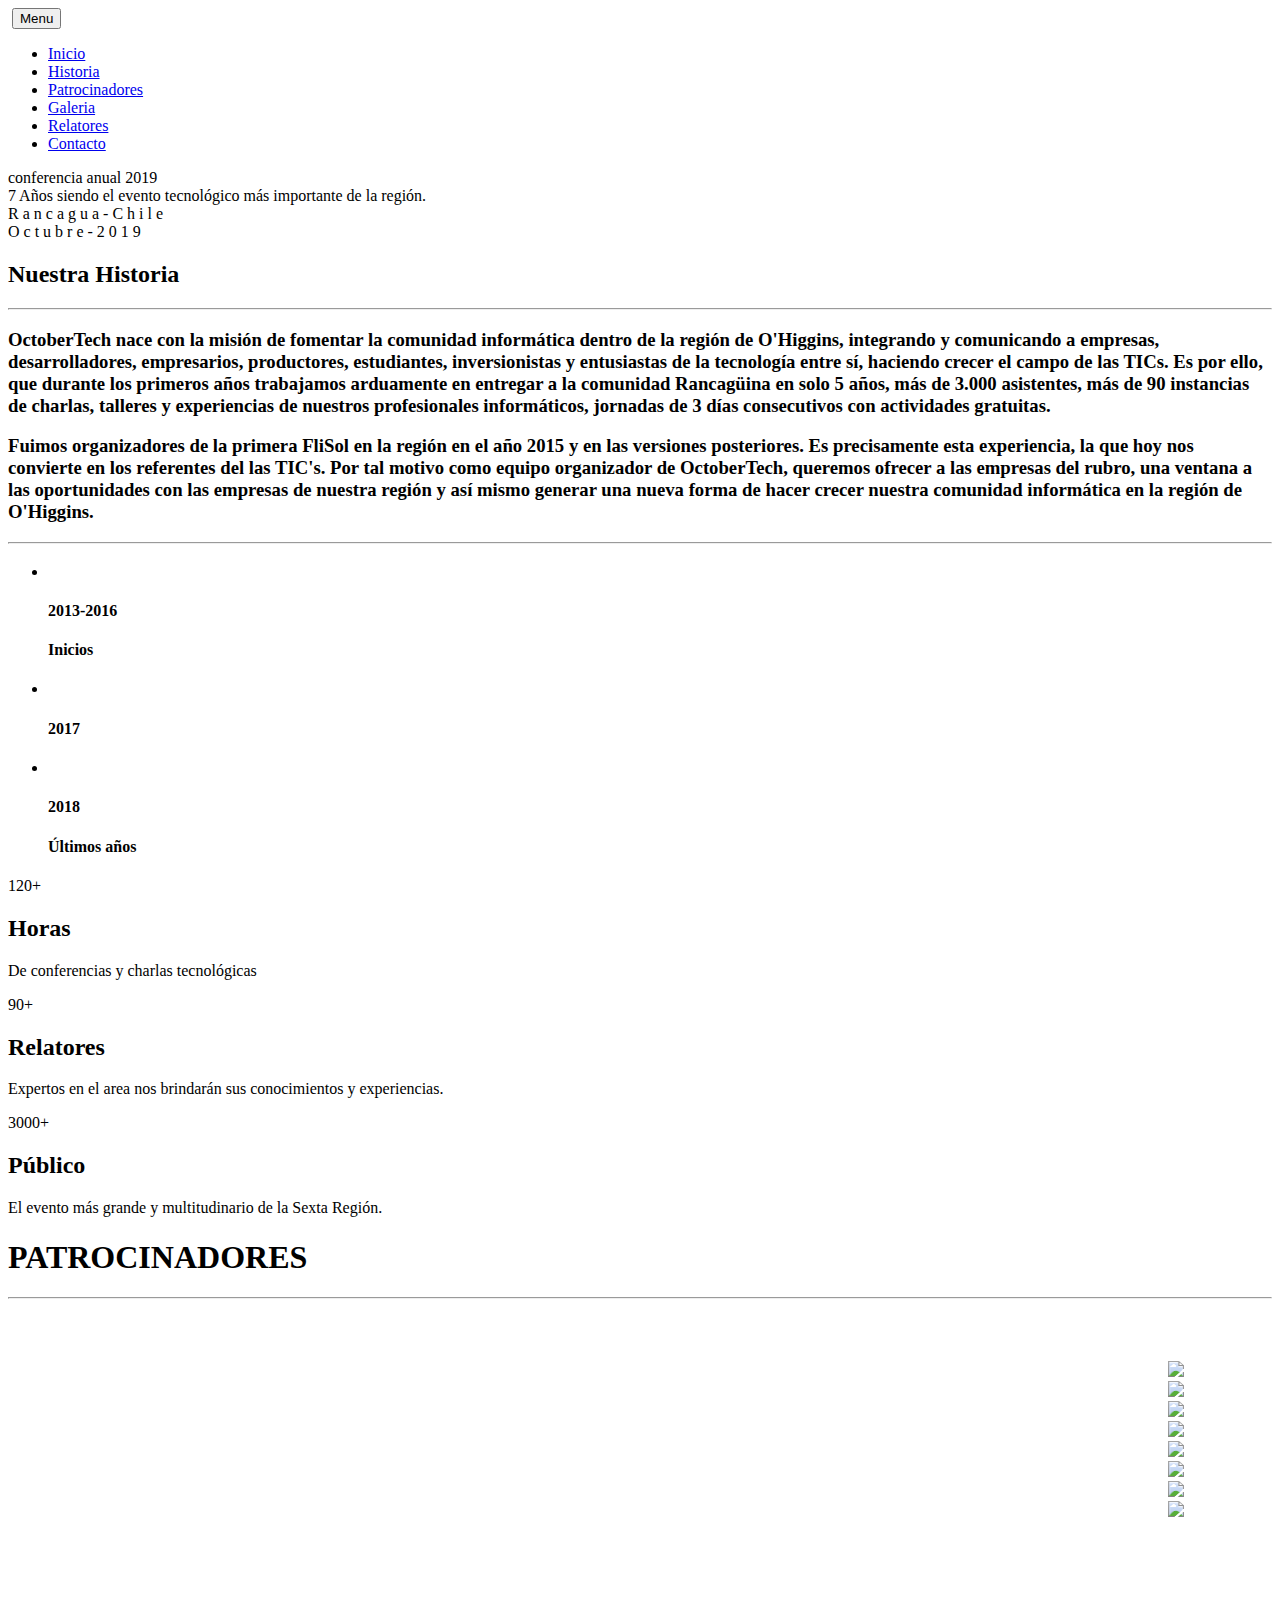
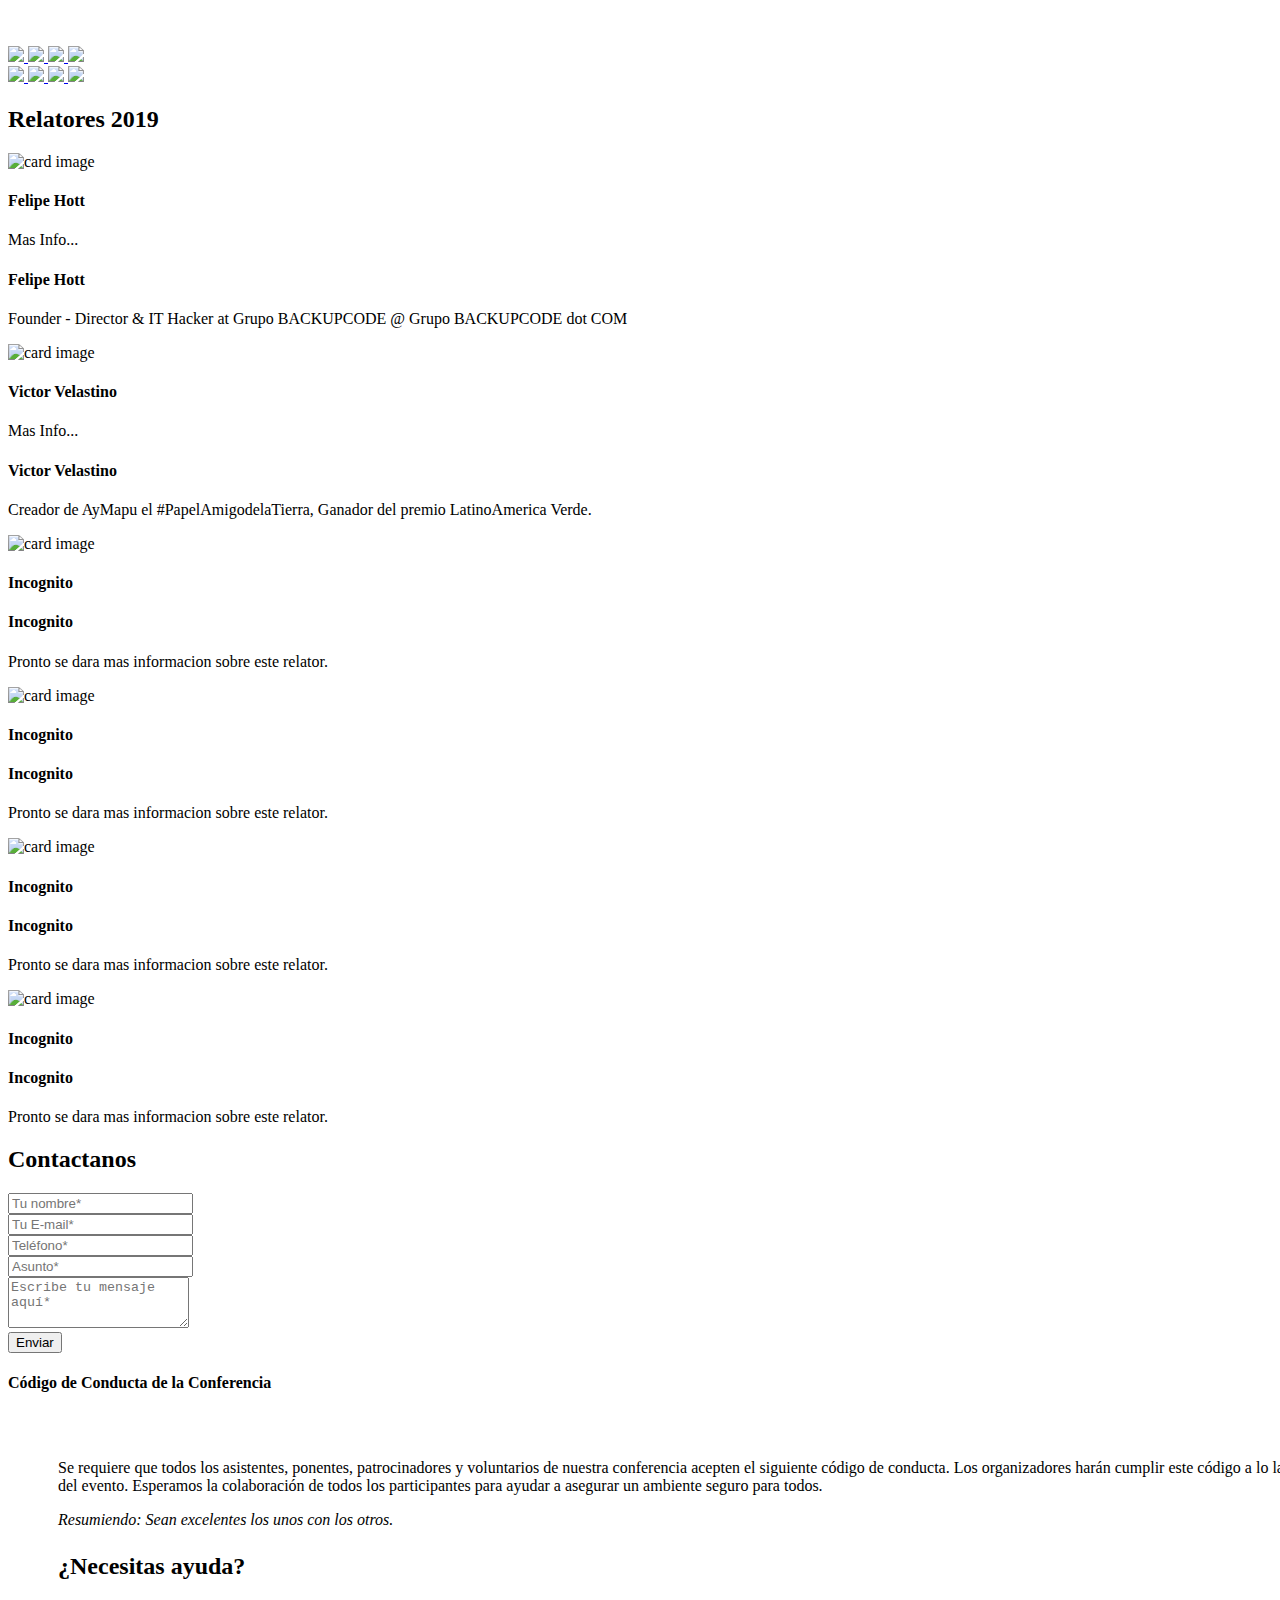
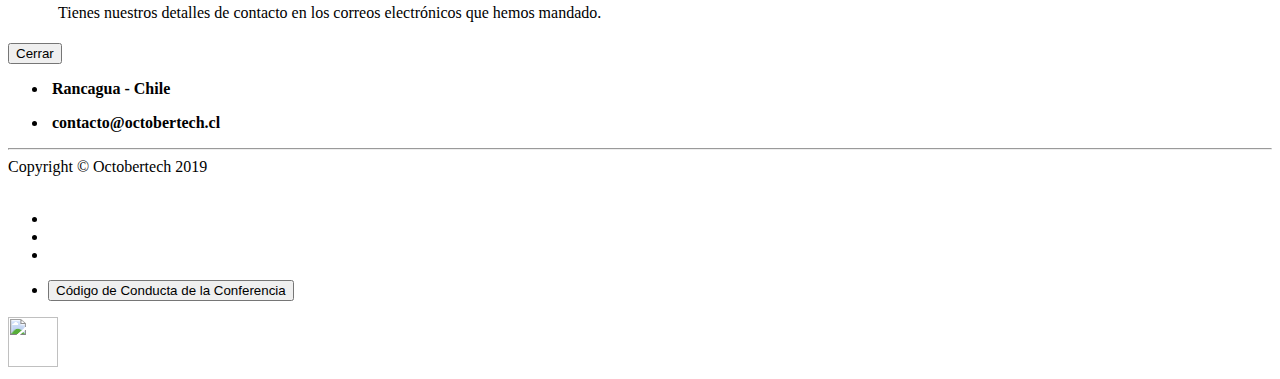
==== index.html @ c0138b8f "Agregado un div" ====
<!DOCTYPE html>
<html lang="en">

<head>

  <meta charset="utf-8">
  <meta name="viewport" content="width=device-width, initial-scale=1, shrink-to-fit=no">
  <meta name="description" content="">
  <meta name="author" content="">
  <meta http-equiv="X-UA-Compatible" content="IE=edge">
    <meta name="viewport" content="width=device-width, initial-scale=1">

  <title>Octobertech - 2019</title>

  <!-- Bootstrap core CSS -->
  <link href="vendor/bootstrap/css/bootstrap.min.css" rel="stylesheet">

  <link href="img/oct.jpg" rel="icon">

  <!-- Custom fonts for this template -->
  <link href="vendor/fontawesome-free/css/all.min.css" rel="stylesheet" type="text/css">
  <link href="https://fonts.googleapis.com/css?family=Montserrat:400,700" rel="stylesheet" type="text/css">
  <link href='https://fonts.googleapis.com/css?family=Kaushan+Script' rel='stylesheet' type='text/css'>
  <link href='https://fonts.googleapis.com/css?family=Droid+Serif:400,700,400italic,700italic' rel='stylesheet'
    type='text/css'>
  <link href='https://fonts.googleapis.com/css?family=Roboto+Slab:400,100,300,700' rel='stylesheet' type='text/css'>

  <!------------------------------------------------------------------------------------------------------------------------>
  <link rel="stylesheet" href="https://cdnjs.cloudflare.com/ajax/libs/ekko-lightbox/5.3.0/ekko-lightbox.css" />
  <link rel="stylesheet" href="https://cdnjs.cloudflare.com/ajax/libs/baguettebox.js/1.8.1/baguetteBox.min.css">
  <link href="https://fonts.googleapis.com/css?family=Droid+Sans:400,700" rel="stylesheet">
  <link rel="stylesheet" href="css/baguetteBox.min.css">
  <link rel="stylesheet" href="css/contact-form.css" type="text/css">
  
  <script src="js/baguetteBox.min.js" async></script>
  

  <script>
               
               baguetteBox.run('.gallery', {
    animation: 'fadeIn',
    noScrollbars: true
});

   </script>
      
  

  <!-- Custom styles for this template -->
  <link href="css/agency.min.css" rel="stylesheet">
  <link href='https://fonts.googleapis.com/css?family=Raleway:400,700,600,500,300,200,100,800,900' rel='stylesheet'
    type='text/css'>

  <!-- STYLESHEETS -->
  <link href="css/animate.css" rel="stylesheet">
  <link href="css/queries.css" rel="stylesheet">

</head>

<body id="page-top">

  <!-- Navigation -->
  <nav class="navbar navbar-expand-lg navbar-dark fixed-top col-sm-12" id="mainNav">
    <div class="container">
      <a class="navbar-brand js-scroll-trigger" href="#page-top"><img src="img/logo.png" alt=""></a>
      <button class="navbar-toggler navbar-toggler-right" type="button" data-toggle="collapse"
        data-target="#navbarResponsive" aria-controls="navbarResponsive" aria-expanded="false"
        aria-label="Toggle navigation">
        Menu
        <i class="fas fa-bars"></i>
      </button>
      <div class="collapse navbar-collapse" id="navbarResponsive">
        <ul class="navbar-nav text-uppercase ml-auto">
            <li class="nav-item">
                <a class="nav-link js-scroll-trigger" href="index.html">Inicio</a>
              </li>
          <li class="nav-item">
            <a class="nav-link js-scroll-trigger" href="#about">Historia</a>
          </li>
          <li class="nav-item">
            <a class="nav-link js-scroll-trigger" href="#patrocinadores">Patrocinadores</a>
          </li>
          <li class="nav-item">
            <a class="nav-link js-scroll-trigger" href="#galeria">Galeria</a>
          </li>
          <li class="nav-item">
            <a class="nav-link js-scroll-trigger" href="#team">Relatores</a>
          </li>
          <!--<li class="nav-item dropdown">
            <a class="nav-link dropdown-toggle" href="#" id="navbarDropdown" role="button" data-toggle="dropdown"
              aria-haspopup="true" aria-expanded="false">
              Ediciones
            </a>
            <div class="dropdown-menu" aria-labelledby="navbarDropdown">
              <a class="dropdown-item" href="#">Año 2018</a>
              <a class="dropdown-item" href="#">Año 2017</a>
              <a class="dropdown-item" href="#">Año 2016</a>
              <a class="dropdown-item" href="#">Año 2015</a>
              <a class="dropdown-item" href="#">Año 2014</a>
              <a class="dropdown-item" href="#">Año 2013</a>
              </div>
          </li>
          -->
          <li class="nav-item">
            <a class="nav-link js-scroll-trigger" href="#contact-form-section">Contacto</a>
          </li>
        </ul>
      </div>
    </div>
  </nav>

  <!-- Header -->
  <header class="masthead">
    <div class="container">
      <div class="intro-text">
        <div class=" col-sm-12 intro-heading text-uppercase">conferencia anual 2019</div>
           <div class="lead titulo">7 Años siendo el evento tecnológico más importante de la región.
           </div>
        </div>
        <div class="lead titulo2">R a n c a g u a - C h i l e <br>O c t u b r e - 2 0 1 9 </div>
      </div>
    </div>
  </header>

  <!-- Historia -->
  <div></div>
  <section id="about">
    <div class="container">
      <div class="row">
        <div class="col-lg-12 text-center">
          <h2 class="section-heading text-uppercase">Nuestra Historia</h2>
          <hr>
          <h3 class="section-subheading text-muted">
            <p>OctoberTech nace con la misión de fomentar la comunidad informática dentro de la región de O'Higgins,
              integrando y comunicando a empresas, desarrolladores, empresarios, productores, estudiantes,
              inversionistas y entusiastas de la tecnología
              entre sí, haciendo crecer el campo de las TICs. Es por ello, que durante los primeros años trabajamos
              arduamente en entregar a la comunidad Rancagüina en solo 5 años, más de 3.000 asistentes, más de 90
              instancias de charlas, talleres
              y experiencias de nuestros profesionales informáticos, jornadas de 3 días consecutivos con actividades
              gratuitas.</p>
            <p> Fuimos organizadores de la primera FliSol en la región en el año 2015 y en las versiones posteriores. Es
              precisamente esta experiencia, la que hoy nos convierte en los referentes del las TIC's. Por tal motivo
              como equipo organizador
              de OctoberTech, queremos ofrecer a las empresas del rubro, una ventana a las oportunidades con las
              empresas de nuestra región y así mismo generar una nueva forma de hacer crecer nuestra comunidad
              informática en la región de O'Higgins.</p>
              <hr>
          </h3>
          
        </div>
        
      </div>
      <div class="row">
        <div class="col-lg-12">
          <ul class="timeline">
            <li>
              <div class="timeline-image">
                <a href="2016.html"><img class="rounded-circle img-fluid" src="img/oct.jpg" alt=""></a>
              </div>
              <div class="timeline-panel">
                <div class="timeline-heading">
                  <h4>2013-2016</h4>
                  <h4 class="subheading">Inicios</h4>
                </div>
                <div class="timeline-body">
                  <p class="text-muted"></p>
                </div>
              </div>
            </li>
            <li class="timeline-inverted">
              <div class="timeline-image">
                <a href="2017.html"><img class="rounded-circle img-fluid" src="img/oct.jpg" alt=""></a>
              </div>
              <div class="timeline-panel">
                <div class="timeline-heading">
                  <h4>2017</h4>
                  <h4 class="subheading"></h4>
                </div>
                <div class="timeline-body">
                  <p class="text-muted"></p>
                </div>
              </div>
            </li>
            <li>
              <div class="timeline-image">
                <a href="2018.html"><img class="rounded-circle img-fluid" src="img/oct.jpg" alt=""></a>
              </div>
              <div class="timeline-panel">
                <div class="timeline-heading">
                  <h4>2018</h4>
                  <h4 class="subheading">Últimos años</h4>
                </div>
                <div class="timeline-body">
                  <p class="text-muted"></p>
                </div>
              </div>
            </li>
          </ul>
        </div>
      </div>
    </div>
  </section>


  <section class="features text-center" id="galería2018">
    <div class="container col-lg-9 col-md-12 features-md">
      
        <div class="col-12">
          <div class="features-wrapper">
            <div class="row">
              <div class="col-lg-4 wow animated fadeInUp" data-wow-duration="1s" data-wow-delay="0.5s">
                <div class="icon">
                  120+
                </div>
                <h2>Horas</h2>
                <p>De conferencias y charlas tecnológicas</p>
              </div>

              <div class="col-lg-4 wow animated fadeInUp" data-wow-duration="1s" data-wow-delay="0.7s">
                <div class="icon">
                  90+
                </div>
                <h2>Relatores</h2>
                <p>Expertos en el area nos brindarán sus conocimientos y experiencias.</p>
              </div>

              <div class="col-lg-4 wow animated fadeInUp" data-wow-duration="1s" data-wow-delay="0.9s">
                <div class="icon">
                  3000+
                </div>
                <h2>Público</h2>
                <p>El evento más grande y multitudinario de la Sexta Región.</p>
              </div>
              <div class="clearfix"></div>
            </div>
          </div>
        </div>
      
    </div>
  </section>


  <section class="bg-white text-center col-sm-12" id="patrocinadores">
    <div class="container">
      <div class="row">
        <div class="col-sm-12 align-center wow animated fadeInLeft" data-wow-duration="1s" data-wow-delay="0.5s">
          <h1 class="arrow">PATROCINADORES</h1>
          <hr>
          <br>
          <br>
          <br>
        </div>
      </div>
      <div class="row">

        <div class="marquee col-sm-12">
          <marquee behavior="alternate" direction="left">
            
            <div class="cont"><img src="img/sponsor_2018/p_6.png" style="margin-right:50px" /></a></div>
            <div class="cont"><img src="img/sponsor_2018/p_3.png" style="margin-right:50px" /></a></div>
            <div class="cont"><img src="img/sponsor_2018/p_12.png" style="margin-right:50px" /></a></div>
            <div class="cont"><img src="img/sponsor_2018/p_2.png" style="margin-right:50px" /></a></div>
            <div class="cont"><img src="img/sponsor_2018/p_4.png" style="margin-right:50px" /></a></div>
            
            <div class="cont"><img src="img/sponsor_2018/p_1.png" style="margin-right:50px" /></a></div>
            
            
            <div class="cont"><img src="img/sponsor_2018/p_10.png" style="margin-right:50px" /></a></div>
            <div class="cont"><img src="img/sponsor_2018/p_11.png" style="margin-right:50px" /></a></div>
            
            
            


          </marquee>
        </div>
      </div>
      <br>
      <br>
      <br>
    </div>
    </div>
  </section>


  <!-- Galeria -->
  <section class="bg-dark" style="color: white;" id="galeria">
      <div class="container">
          <div class="col-12 text-center">
              <h2 class="section-heading text-uppercase">Y esto es Octobertech</h2>
              <h3 class="section-subheading text-muted"></h3>
              
            </div>

        
          <!-- Button to Open the Modal -->

          
          <div class="container col-12 col-sm-12 text-center">
            <div class="row">
              <a href="img/gallery/1.jpg" data-toggle="lightbox" data-gallery="example-gallery" class="col-sm-3">
                <img src="img/gallery/1.jpg" class="img-fluid mb-2 marco3">
            </a>
            <a href="img/gallery/2018/17.JPG" data-toggle="lightbox" data-gallery="example-gallery" class="col-sm-3">
                <img src="img/gallery/2018/17.JPG" class="img-fluid mb-2 marco3">
            </a>
            <a href="img/gallery/2018/4.JPG" data-toggle="lightbox" data-gallery="example-gallery" class="col-sm-3">
                <img src="img/gallery/2018/4.JPG" class="img-fluid mb-2 marco3"> 
            </a>
            <a href="img/gallery/11.jpg" data-toggle="lightbox" data-gallery="example-gallery" class="col-sm-3">
              <img src="img/gallery/11.jpg" class="img-fluid mb-2 marco3"> 
          </a>
        </div>
        <div class="row">
            <a href="img/gallery/8.jpg" data-toggle="lightbox" data-gallery="example-gallery" class="col-sm-3">
              <img src="img/gallery/8.jpg" class="img-fluid mb-2 marco3">
          </a>
          <a href="img/gallery/2018/15.JPG" data-toggle="lightbox" data-gallery="example-gallery" class="col-sm-3">
              <img src="img/gallery/2018/15.JPG" class="img-fluid mb-2 marco3">
          </a>
          <a href="img/gallery/2.jpg" data-toggle="lightbox" data-gallery="example-gallery" class="col-sm-3">
              <img src="img/gallery/2.jpg" class="img-fluid mb-2 marco3"> 
          </a>
          <a href="img/gallery/2018/16.JPG" data-toggle="lightbox" data-gallery="example-gallery" class="col-sm-3">
            <img src="img/gallery/2018/16.JPG" class="img-fluid mb-2 marco3"> 
        </a>
      </div>

            <!--
          <img src="img/gallery/2018/17.JPG" data-toggle="modal" data-target="#myModal3" style="max-width:600px; margin-bottom:30px " class="col-lg-6 img-thumbnail"></img>
                -->
        </div>
          
          
            
          </div>
        
          <!-- The Modal
           -->
          
  </section>



  <section id="team" class="pb-5">
    
    <div class="container">
        <div class="col-lg-12 col-sm-12 text-center">
            <h2 class="section-heading text-uppercase">Relatores 2019</h2>
            <h3 class="section-subheading text-muted"></h3>
          </div>
        <div class="row">
            <!-- Team member -->
            <div class="col-xs-12 col-sm-6 col-md-4">
                <div class="image-flip" ontouchstart="this.classList.toggle('hover');">
                    <div class="mainflip">
                        <div class="frontside">
                            <div class="card">
                                <div class="card-body text-center">
                                    <p><img class=" img-fluid" src="./img/fh.png" alt="card image"></p>
                                    <h4 class="card-title">Felipe Hott</h4>
                                    <p class="card-text"> Mas Info...</p>
                                    <a href="#" class="btn btn-primary btn-sm"><i class="fa fa-plus"></i></a>
                                </div>
                            </div>
                        </div>
                        <div class="backside">
                            <div class="card">
                                <div class="card-body text-center mt-4">
                                    <h4 class="card-title">Felipe Hott</h4>
                                    <p class="card-text">Founder - Director & IT Hacker at Grupo BACKUPCODE @ Grupo BACKUPCODE dot COM</p>
                                    
                                </div>
                            </div>
                        </div>
                    </div>
                </div>
            </div>
            <!-- ./Team member -->
            <!-- Team member -->
            <div class="col-xs-12 col-sm-6 col-md-4">
                <div class="image-flip" ontouchstart="this.classList.toggle('hover');">
                    <div class="mainflip">
                        <div class="frontside">
                            <div class="card">
                                <div class="card-body text-center">
                                    <p><img class=" img-fluid" src="./img/vb.png" alt="card image"></p>
                                    <h4 class="card-title">Victor Velastino</h4>
                                    <p class="card-text"> Mas Info...</p>
                                    <a href="#" class="btn btn-primary btn-sm"><i class="fa fa-plus"></i></a>
                                </div>
                            </div>
                        </div>
                        <div class="backside">
                            <div class="card">
                                <div class="card-body text-center mt-4">
                                    <h4 class="card-title">Victor Velastino</h4>
                                    <p class="card-text">Creador de AyMapu el #PapelAmigodelaTierra, Ganador del premio LatinoAmerica Verde.</p>
                                    
                                </div>
                            </div>
                        </div>
                    </div>
                </div>
            </div>
            <!-- ./Team member -->
            <!-- Team member -->
            <div class="col-xs-12 col-sm-6 col-md-4">
                <div class="image-flip" ontouchstart="this.classList.toggle('hover');">
                    <div class="mainflip">
                        <div class="frontside">
                            <div class="card">
                                <div class="card-body text-center">
                                    <p><img class=" img-fluid" src="./img/incognito.jpeg" alt="card image"></p>
                                    <h4 class="card-title">Incognito</h4>
                                    <p class="card-text"></p>
                                    <a href="#" class="btn btn-primary btn-sm"><i class="fa fa-plus"></i></a>
                                </div>
                            </div>
                        </div>
                        <div class="backside">
                            <div class="card">
                                <div class="card-body text-center mt-4">
                                    <h4 class="card-title">Incognito</h4>
                                    <p class="card-text">Pronto se dara mas informacion sobre este relator.</p>
                                </div>
                            </div>
                        </div>
                    </div>
                </div>
            </div>
            <!-- ./Team member -->
            <!-- Team member -->
            <div class="col-xs-12 col-sm-6 col-md-4">
                <div class="image-flip" ontouchstart="this.classList.toggle('hover');">
                    <div class="mainflip">
                        <div class="frontside">
                            <div class="card">
                                <div class="card-body text-center">
                                    <p><img class=" img-fluid" src="./img/incognito.jpeg" alt="card image"></p>
                                    <h4 class="card-title">Incognito</h4>
                                    <p class="card-text"></p>
                                    <a href="#" class="btn btn-primary btn-sm"><i class="fa fa-plus"></i></a>
                                </div>
                            </div>
                        </div>
                        <div class="backside">
                            <div class="card">
                                <div class="card-body text-center mt-4">
                                    <h4 class="card-title">Incognito</h4>
                                    <p class="card-text">Pronto se dara mas informacion sobre este relator.</p>
                                </div>
                            </div>
                        </div>
                    </div>
                </div>
            </div>
            <!-- ./Team member -->
            <!-- Team member -->
            <div class="col-xs-12 col-sm-6 col-md-4">
                <div class="image-flip" ontouchstart="this.classList.toggle('hover');">
                    <div class="mainflip">
                        <div class="frontside">
                            <div class="card">
                                <div class="card-body text-center">
                                    <p><img class=" img-fluid" src="./img/incognito.jpeg" alt="card image"></p>
                                    <h4 class="card-title">Incognito</h4>
                                    
                                    <a href="#" class="btn btn-primary btn-sm"><i class="fa fa-plus"></i></a>
                                </div>
                            </div>
                        </div>
                        <div class="backside">
                            <div class="card">
                                <div class="card-body text-center mt-4">
                                    <h4 class="card-title">Incognito</h4>
                                    <p class="card-text">Pronto se dara mas informacion sobre este relator.</p>
                                </div>
                            </div>
                        </div>
                    </div>
                </div>
            </div>
            <!-- ./Team member -->
            <!-- Team member -->
            <div class="col-xs-12 col-sm-6 col-md-4">
                <div class="image-flip" ontouchstart="this.classList.toggle('hover');">
                    <div class="mainflip">
                        <div class="frontside">
                            <div class="card">
                                <div class="card-body text-center">
                                    <p><img class=" img-fluid" src="./img/incognito.jpeg" alt="card image"></p>
                                    <h4 class="card-title">Incognito</h4>
                                    
                                    <a href="#" class="btn btn-primary btn-sm"><i class="fa fa-plus"></i></a>
                                </div>
                            </div>
                        </div>
                        <div class="backside">
                            <div class="card">
                                <div class="card-body text-center mt-4">
                                    <h4 class="card-title">Incognito</h4>
                                    <p class="card-text">Pronto se dara mas informacion sobre este relator.</p>
                                </div>
                            </div>
                        </div>
                    </div>
                </div>
            </div>
            <!-- ./Team member -->

        </div>
    </div>
</section>
<!--

  <div class="gallery">

      <div class="row">
          <div class="col-sm-6 col-md-4">
              <a class="lightbox" href="img/gallery/2018/DSC_0005.JPG" >
                <img src="img/gallery/2018/DSC_0005.JPG" style="width: 300px;" alt="Park">
            </a>
          </div>
          <div class="col-sm-6 col-md-4">
              <a class="lightbox" href="img/gallery/2018/DSC_0005.JPG" >
                <img src="img/gallery/2018/DSC_0005.JPG" style="width: 300px;" alt="Park">
            </a>
          </div>
          <div class="col-sm-6 col-md-4">
              <a class="lightbox" href="img/gallery/2018/DSC_0005.JPG" >
                <img src="img/gallery/2018/DSC_0005.JPG" style="width: 300px;" alt="Park">
            </a>
          </div>
          <div class="col-sm-6 col-md-4">
              <a class="lightbox" href="img/gallery/2018/DSC_0005.JPG" >
                <img src="img/gallery/2018/DSC_0005.JPG" style="width: 300px;" alt="Park">
            </a>
          </div>
          <div class="col-sm-6 col-md-4">
              <a class="lightbox" href="img/gallery/2018/DSC_0005.JPG" >
                <img src="img/gallery/2018/DSC_0005.JPG" style="width: 300px;" alt="Park">
            </a>
          </div>
          <div class="col-sm-6 col-md-4">
              <a class="lightbox" href="img/gallery/2018/DSC_0005.JPG" >
                <img src="img/gallery/2018/DSC_0005.JPG" style="width: 300px;" alt="Park">
            </a>
          </div>
          <div class="col-sm-6 col-md-4">
              <a class="lightbox" href="img/gallery/2018/DSC_0005.JPG" >
                <img src="img/gallery/2018/DSC_0005.JPG" style="width: 300px;" alt="Park">
            </a>
          </div>
          <div class="col-sm-6 col-md-4">
              <a class="lightbox" href="img/gallery/2018/DSC_0005.JPG" >
                <img src="img/gallery/2018/DSC_0005.JPG" style="width: 300px;" alt="Park">
            </a>
          </div>
          <div class="col-sm-6 col-md-4">
              <a class="lightbox" href="img/gallery/2018/DSC_0005.JPG" >
                <img src="img/gallery/2018/DSC_0005.JPG" style="width: 300px;" alt="Park">
            </a>
          </div>
          <div class="col-sm-6 col-md-4">
              <a class="lightbox" href="img/gallery/2018/DSC_0005.JPG" >
                <img src="img/gallery/2018/DSC_0005.JPG" style="width: 300px;" alt="Park">
            </a>
          </div>
      </div>

  </div>

-->


  


  <!-- Clients 
  <section class="py-5">
    <div class="container">
      <div class="row">
        <div class="col-md-3 col-sm-6">
          <a href="#">
            <img class="img-fluid d-block mx-auto" src="img/logos/envato.jpg" alt="">
          </a>
        </div>
        <div class="col-md-3 col-sm-6">
          <a href="#">
            <img class="img-fluid d-block mx-auto" src="img/logos/designmodo.jpg" alt="">
          </a>
        </div>
        <div class="col-md-3 col-sm-6">
          <a href="#">
            <img class="img-fluid d-block mx-auto" src="img/logos/themeforest.jpg" alt="">
          </a>
        </div>
        <div class="col-md-3 col-sm-6">
          <a href="#">
            <img class="img-fluid d-block mx-auto" src="img/logos/creative-market.jpg" alt="">
          </a>
        </div>
      </div>
    </div>
  </section>
-->

  <!-- Contact -->

  <section id="contact-form-section" class="form-content-wrap">
      <div class="container">
        <div class="row">
          <div class="tab-content">
            <div class="col-sm-12">
              <div class="item-wrap">
                <div class="row">
                  
                  <div class="col-sm-12">
                    <div class="item-content colBottomMargin">
                      <div class="item-info">
                        <h2 class="item-title text-center">Contactanos</h2>
                        
                        
                      </div><!--End item-info -->
                      
                     </div><!--End item-content -->
                  </div><!--End col -->
                  <div class="col-md-12">
                  
                  
                  <form id="contactForm" name="contactform" data-toggle="validator" class="popup-form">
                          <div class="row">
                            <div id="msgContactSubmit" class="hidden"></div>
                            
                            <div class="form-group col-sm-6">
                              <div class="help-block with-errors"></div>
                              <input name="fname" id="fname" placeholder="Tu nombre*" class="form-control" type="text" required data-error="Por favor ingresa tu nombre"> 
                              <div class="input-group-icon"><i class="fa fa-user"></i></div>
                            </div><!-- end form-group -->
                            <div class="form-group col-sm-6">
                              <div class="help-block with-errors"></div>
                              <input name="email" id="email" placeholder="Tu E-mail*" pattern=".*@\w{2,}\.\w{2,}" class="form-control" type="email" required data-error="Por favor ingresa un correo electrónico válido">
                              <div class="input-group-icon"><i class="fa fa-envelope"></i></div>
                            </div><!-- end form-group -->
                            <div class="form-group col-sm-6">
                              <div class="help-block with-errors"></div>
                              <input name="phone" id="phone" placeholder="Teléfono*" class="form-control" type="text" required data-error="Por favor ingresa tu número de teléfono">
                              <div class="input-group-icon"><i class="fa fa-phone"></i></div> 
                            </div><!-- end form-group -->
                            <div class="form-group col-sm-6">
                              <div class="help-block with-errors"></div>
                              <input name="subject" id="subject" placeholder="Asunto*" class="form-control" type="text" required data-error="Por favor ingresa el asunto">
                              <div class="input-group-icon"><i class="fa fa-book"></i></div> 
                            </div><!-- end form-group -->
                            <div class="form-group col-sm-12">
                              <div class="help-block with-errors"></div>
                              <textarea rows="3" name="message" id="message" placeholder="Escribe tu mensaje aquí*" class="form-control" required data-error="Por favor ingresa un mensaje"></textarea>
                              <div class="textarea input-group-icon"><i class="fa fa-pencil"></i></div>
                            </div><!-- end form-group -->
                            
                            <div class="form-group last col-sm-12 text-center" >
                              <button type="submit" id="submit" class="btn btn-custom"><i class='fa fa-envelope'></i> Enviar</button>
                            </div><!-- end form-group -->	
                        
                            
                            <div class="clearfix"></div>
                          </div><!-- end row -->
                        </form><!-- end form -->
                        
                        
                    
                    
                    
                  
                  </div>
                </div><!--End row -->
                
              
                  
                
                <!-- Popup end -->
                
              </div><!-- end item-wrap -->
            </div><!--End col -->
          </div><!--End tab-content -->
        </div><!--End row -->
      </div><!--End container -->
    </section>



  <!-- Footer -->
  <div class="modal fade" id="myModal2" role="dialog">
    <div class="modal-dialog modal-lg">
      <div class="modal-content">
        <div class="modal-header">
          <h4 class="modal-title">Código de Conducta de la Conferencia</h4>
        </div>
        <div
          style="width: 100%; height: 200px; overflow-y: scroll; color: black; padding-left: 50px; padding-right: 50px; padding-top: 30px;">
          <p style="color:black">Se requiere que todos los asistentes, ponentes, patrocinadores y voluntarios de nuestra
            conferencia acepten el siguiente código de conducta. Los organizadores harán cumplir este código a lo largo
            del evento. Esperamos
            la colaboración de todos los participantes para ayudar a asegurar un ambiente seguro para todos.</p>

          <p><em>Resumiendo: Sean excelentes los unos con los otros.</em></p>

          <h2>
            <p>¿Necesitas ayuda?</p>
          </h2>

          <p style="color:black">Tienes nuestros detalles de contacto en los correos electrónicos que hemos mandado.</p>

          <h2>
            <p>La Versión Rápida</p>
          </h2>

          <p style="color:black">Nuestra conferencia se dedica a ofrecer una experiencia libre de abusos para todos,
            independientemente de su género, orientación sexual, discapacidad, apariencia física, talla, raza o
            religión. No toleramos abusos de
            los participantes de la conferencia en ninguna de sus formas. El lenguaje e imágenes sexuales no son
            apropiados para ninguna sala de la conferencia, incluyendo charlas, talleres, fiestas, Twitter y otros
            medios
            online. Los participantes de la conferencia que violen estas reglas pueden ser sancionados o expulsados de
            la misma <em>sin reembolso</em> a discreción de los organizadores.</p>

          <h2>
            <p>La Versión Menos Corta</p>
          </h2>

          <p style="color:black">Los abusos incluyen: comentarios ofensivos relativos a género, orientación sexual,
            discapacidad, apariencia física, talla, raza, religión, imágenes sexuales en espacios públicos, intimidación
            deliberada, acoso, persecución,
            fotografía o grabación de abusos, interrupciones continuadas de charlas u otros eventos, contacto físico
            inapropiado y atención sexual no deseada.</p>
          <br>
          <p style="color:black">Se espera que los participantes instados a parar cualquier comportamiento abusivo
            obedezcan inmediatamente.</p>
          <br>
          <p style="color:black">Los patrocinadores también están sujetos a la política contra abusos. En particular,
            los patrocinadores no deberían utilizar imágenes, actividades u otro material con contenido sexual. El
            personal de los puestos (voluntarios
            incluidos) no debería usar ropa/uniformes/disfraces sexualizados, o que de otra manera crean un ambiente
            sexualizado.</p>
          <br>
          <p style="color:black">Si un participante incurre en un comportamiento abusivo, los organizadores de la
            conferencia pueden tomar cualquier acción que estimen oportuna, incluyendo advertencias al ofensor o su
            expulsión de la conferencia sin
            reembolso.
          </p>
          <br>
          <p style="color:black">Si estás sufriendo algún abuso, adviertes abusos sobre otra persona, o tienes alguna
            otra preocupación, por favor contacta con algún miembro del personal de la conferencia inmediatamente. El
            personal de la conferencia
            puede ser fácilmente identificado, ya que vestirán camisetas del evento.</p>
          <br>
          <p style="color:black">El personal de la conferencia estará contento de ayudar a los participates a contactar
            con la seguridad del hotel/sala o con las autoridades locales, proveer escolta o asistir de otra manera a
            aquellos que estén sufriendo
            abusos para que se sientan seguros mientras dure la conferencia. Valoramos tu asistencia.</p>
          <br>
          <p style="color:black">Esperamos que los participantes sigan estas reglas en la la conferencia, talleres y
            eventos sociales relacionados con la conferencia.</p>
          <br><br>
          <p style="color:black"><small><em>Fuente original y créditos: <a href="http://2012.jsconf.us/#/about"
                  style="color:blue">http://2012.jsconf.us/#/about</a> &amp; <a
                  href="http://geekfeminism.wikia.com/wiki/Conference_anti-harassment/Policy" style="color:blue">The Ada
                  Initiative</a><br>

                Por favor, ayuda traduciendo o mejorando: <a href="https://github.com/leftlogic/confcodeofconduct.com"
                  style="color:blue">http://github.com/leftlogic/confcodeofconduct.com</a><br>

                Este trabajo está licenciado bajo <a rel="license"
                  href="http://creativecommons.org/licenses/by/3.0/deed.en_US" style="color:blue">Creative Commons
                  Atribución 3.0 Unported License</a></em></small>

          </p>
        </div>
        <div class="modal-footer">
          <button type="button" class="btn btn-default" data-dismiss="modal">Cerrar</button>
        </div>
      </div>
    </div>
  </div>

  <footer>
    <div class="container">
      <div class="row">
          <div class="col-md-6">
              <ul class="list-inline social-buttons">
                  <li class="list-inline-item">
                    
                        <img src="img/ubication.png" width="50px" alt="">
                        <span class="copyright"><b>Rancagua - Chile</b></span>&nbsp; &nbsp;
                  </li>
                  
                </ul>
              
            </div>
            <div class="col-md-6">
              <ul class="list-inline social-buttons">
                <li class="list-inline-item">
                  
                      <img src="img/mail.png" width="50px" alt="">
                      <span class="copyright"><b>contacto@octobertech.cl</b></span>&nbsp; &nbsp;
                  
                </li>
                
              </ul>
            </div>
            
      </div>
      <hr>
      <div class="row">
        <div class="col-md-4">
          <span class="copyright">Copyright &copy; Octobertech 2019</span>&nbsp; &nbsp;
          <li class="list-inline-item">
            <a href="https://digital5.cl" target="_blank">
              <img src="img/digital5.png" width="111px" alt=""  style="margin-bottom:10px">
            </a>
          </li>
        </div>
        <div class="col-md-4">
          <ul class="list-inline social-buttons">
            <li class="list-inline-item">
              <a href="http://www.facebook.com/October-Tech-820043538202403" target="_blank">
                <i class="fab fa-facebook-f"></i>
              </a>
            </li>
            <li class="list-inline-item">
              <a href="https://www.instagram.com/octobertech_chile/" target="_blank">
                <i class="fab fa-instagram"></i>
              </a>
            </li>
            <li class="list-inline-item">
                <a href="https://www.youtube.com/channel/UCx1NN2E-6uAZFQEBAiyF2cg" target="_blank">
                  <i class="fab fa-youtube"></i>
                </a>
              </li>
          </ul>
        </div>
        <div class="col-md-4">
          <ul class="list-inline quicklinks">
            <li class="list-inline-item">
              <button type="button" class="btn btn-md" data-toggle="modal" data-target="#myModal2">Código de Conducta de
                la Conferencia</button>
            </li>
          </ul>
        </div>
      </div>
    </div>
  </footer>

  <!-- Portfolio Modals [Plantilla] 

  <div class="portfolio-modal modal fade" id="portfolioModal6" tabindex="-1" role="dialog" aria-hidden="true">
    <div class="modal-dialog">
      <div class="modal-content">
        <div class="close-modal" data-dismiss="modal">
          <div class="lr">
            <div class="rl"></div>
          </div>
        </div>
        <div class="container">
          <div class="row">
            <div class="col-lg-8 mx-auto">
              <div class="modal-body">
                 Project Details Go Here 
                <h2 class="text-uppercase">Project Name</h2>
                <p class="item-intro text-muted">Lorem ipsum dolor sit amet consectetur.</p>
                <img class="img-fluid d-block mx-auto" src="img/portfolio/06-full.jpg" alt="">
                <p>Use this area to describe your project. Lorem ipsum dolor sit amet, consectetur adipisicing elit. Est
                  blanditiis dolorem culpa incidunt minus dignissimos deserunt repellat aperiam quasi sunt officia
                  expedita beatae cupiditate, maiores repudiandae, nostrum, reiciendis facere nemo!</p>
                <ul class="list-inline">
                  <li>Date: January 2017</li>
                  <li>Client: Window</li>
                  <li>Category: Photography</li>
                </ul>
                <button class="btn btn-primary" data-dismiss="modal" type="button">
                  <i class="fas fa-times"></i>
                  Close Project</button>
              </div>
            </div>
          </div>
        </div>
      </div>
    </div>
  </div>
-->


  <a href="#up" class="simplescrollup__button simplescrollup__button--hide"><img src="img/flecha.png" width="50"
      height="50"></a>

  <!-- Bootstrap core JavaScript -->
  <script src="vendor/jquery/jquery.min.js"></script>
  <script src="vendor/bootstrap/js/bootstrap.bundle.min.js"></script>

  <!-- Plugin JavaScript -->
  <script src="vendor/jquery-easing/jquery.easing.min.js"></script>

  <!-- Contact form JavaScript -->
  <script src="js/jqBootstrapValidation.js"></script>
  <script src="js/contact_me.js"></script>

  <!-- Custom scripts for this template -->
  <script src="js/agency.min.js"></script>
  <script src="js/simplescrollup.js"></script>
  <script src="https://cdnjs.cloudflare.com/ajax/libs/baguettebox.js/1.8.1/baguetteBox.min.js"></script>
<script>
    baguetteBox.run('.gallery');
</script>
  <script src="https://cdnjs.cloudflare.com/ajax/libs/ekko-lightbox/5.3.0/ekko-lightbox.js"></script>
  <script src="https://cdnjs.cloudflare.com/ajax/libs/ekko-lightbox/5.3.0/ekko-lightbox.min.js"></script>
  
  

  <script type="text/javascript" src="js/jquery-1.11.0.min.js"></script>
  <script type="text/javascript" src="js/jquery-ui-1.10.4.min.js"></script>


  <!--3D GALLERY-->
  <script type="text/javascript" src="js/classie.grid.gallery.js"></script>
  <script type="text/javascript" src="js/modernizr.gridgallery.js"></script>
  <script type="text/javascript" src="js/cbpGridGallery.js"></script>

  <script type="text/javascript" src="js/classie.js"></script>
  <script type="text/javascript" src="js/modalEffects.js"></script>


  <script type="text/javascript" src="js/bootstrap.min.js"></script>

  <!-- TEAM SLIDER  -->
  <script type="text/javascript" src="js/jquery.flexslider.js"></script>

  <!-- SCHEDULE TABS  -->
  <script type="text/javascript" src="js/modernizr.js"></script>
  <script type="text/javascript" src="js/cbpFWTabs.js"></script>

  <!-- SMOOTH SCROLL  -->
  <script type="text/javascript" src="js/smooth-scroll.js"></script>

  <!-- NICE SCROLL  -->
  <script type="text/javascript" src="js/jquery.nicescroll.js"></script>

  <!-- SUBSCRIPTION FORM  -->
  <script type="text/javascript" src="js/notifyMe.js"></script>

  <script type="text/javascript" src="js/jquery.placeholder.js"></script>

  <!-- ANIMATION  -->
  <script type="text/javascript" src="js/wow.min.js"></script>

  <!-- INITIALIZATION  -->
  <script type="text/javascript" src="js/init.js"></script>

  
	<!-- Popper js -->
	<script src="js/popper.min.js"></script>


	<!-- Form Validator -->
	<script src="js/validator.min.js"></script>
	<!-- Contact Form Js -->
	<script src="js/contact-form.js"></script>

  <script>
  $(document).on('click', '[data-toggle="lightbox"]', function(event) {
    event.preventDefault();
    $(this).ekkoLightbox();
});
</script>

</body>

</html>
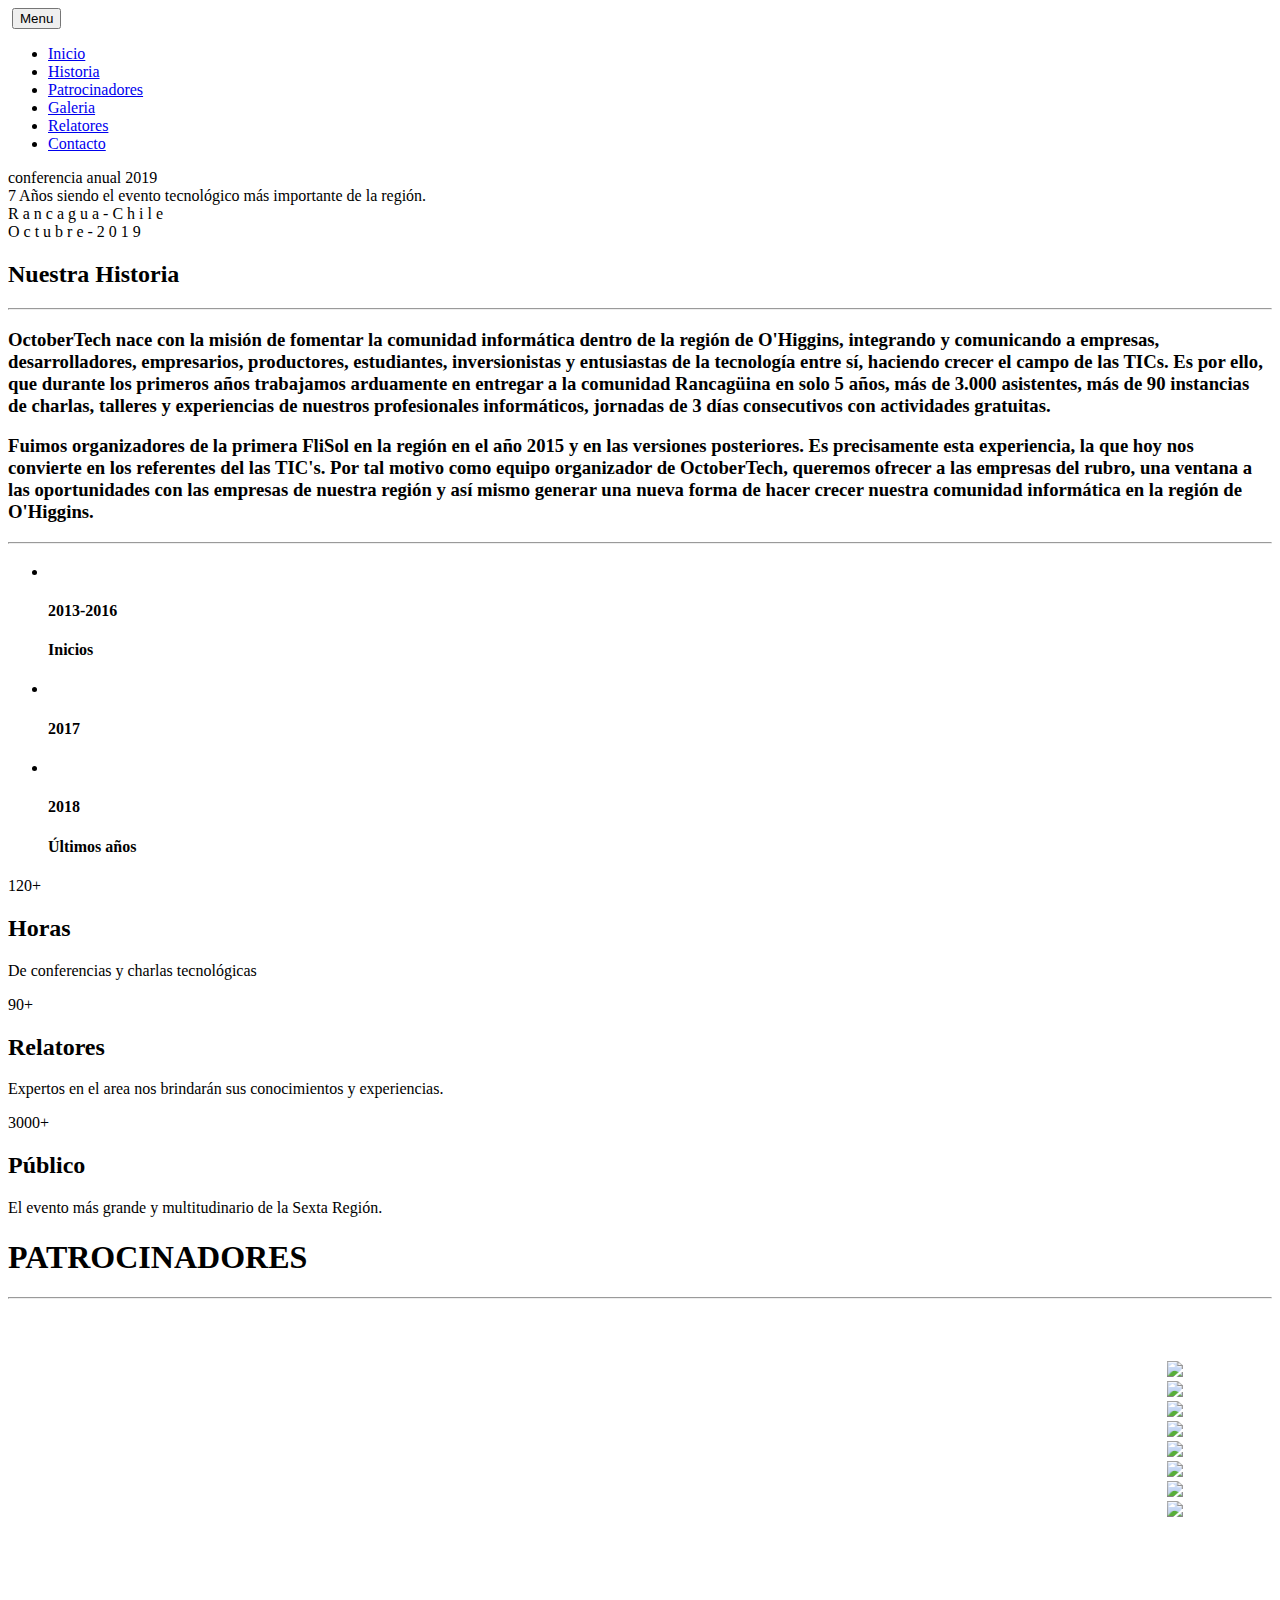
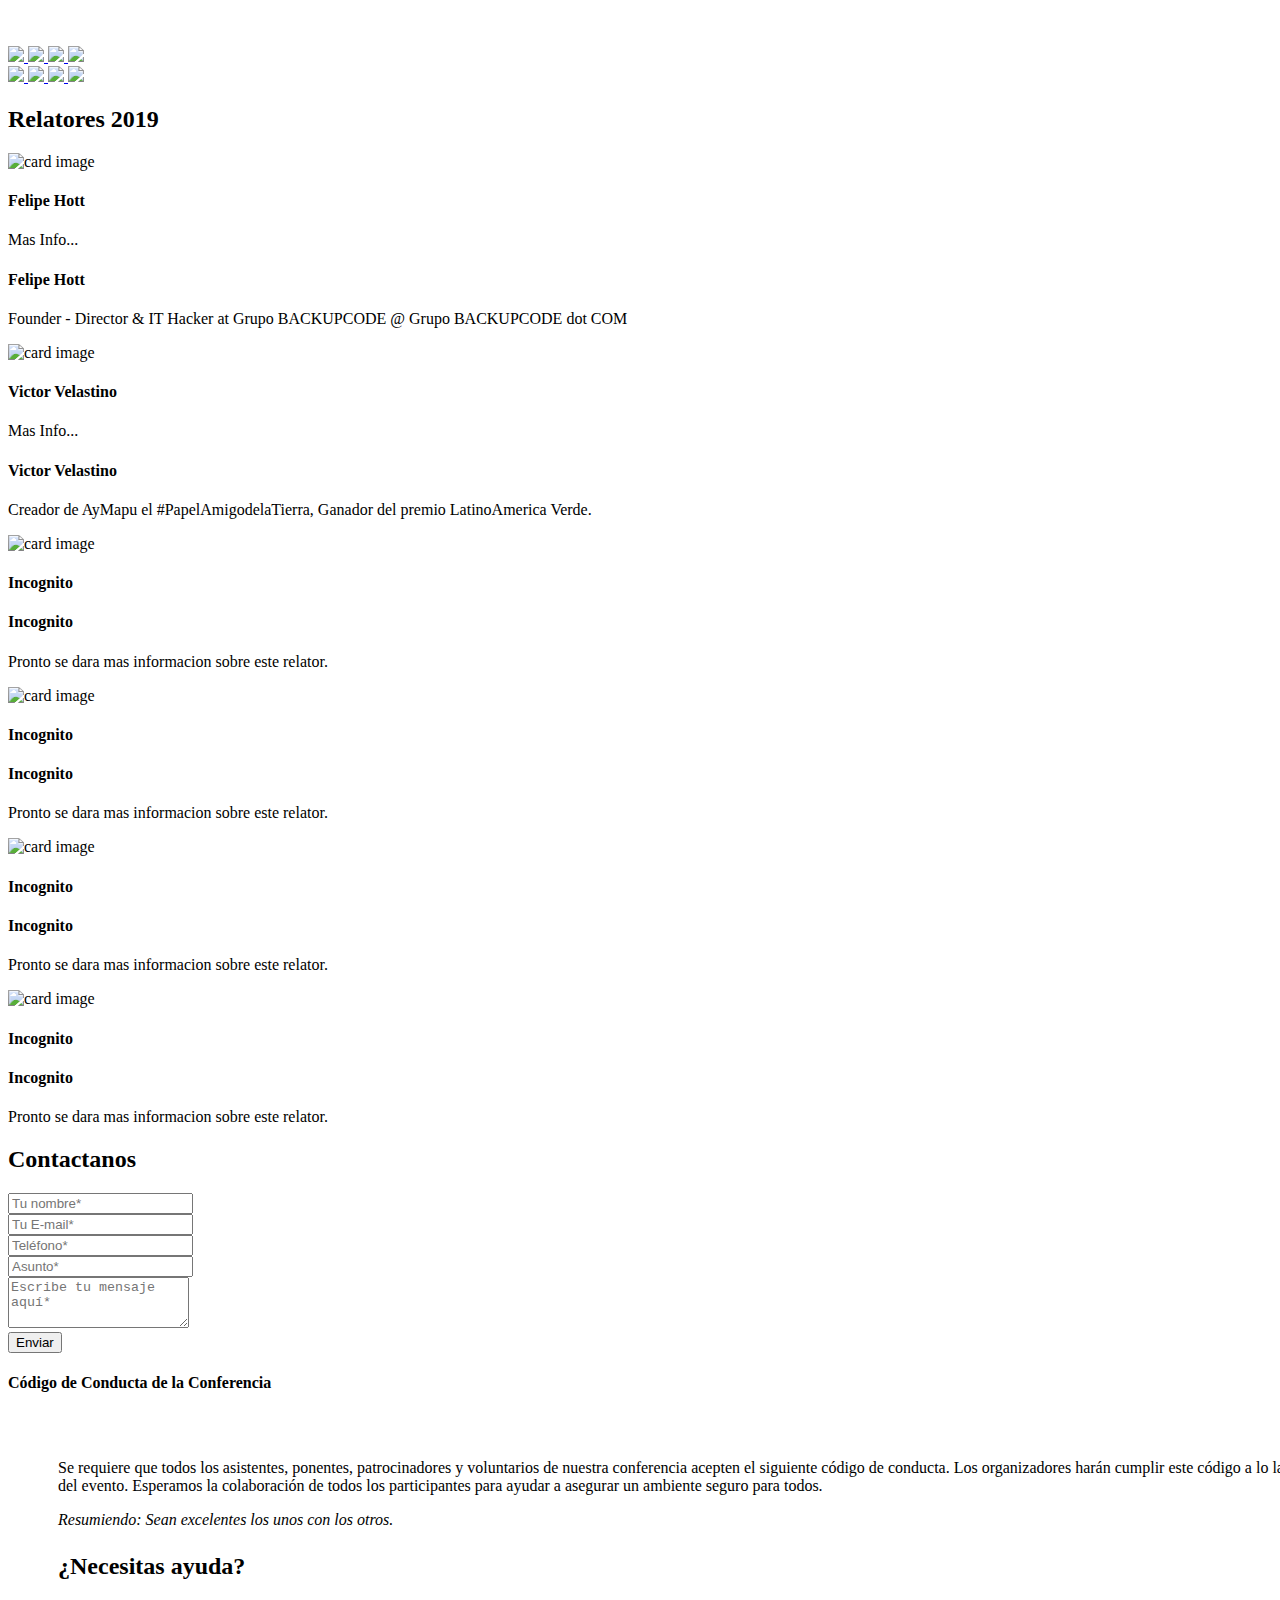
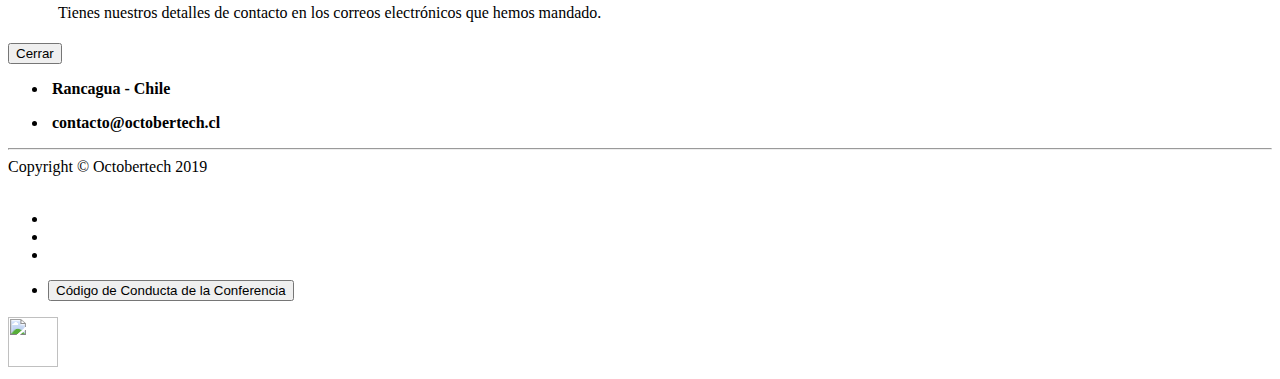
==== commit b3234815: "Quitado un div" ====
--- a/index.html
+++ b/index.html
@@ -123,7 +123,7 @@
   </header>
 
   <!-- Historia -->
-  <div></div>
+  
   <section id="about">
     <div class="container">
       <div class="row">
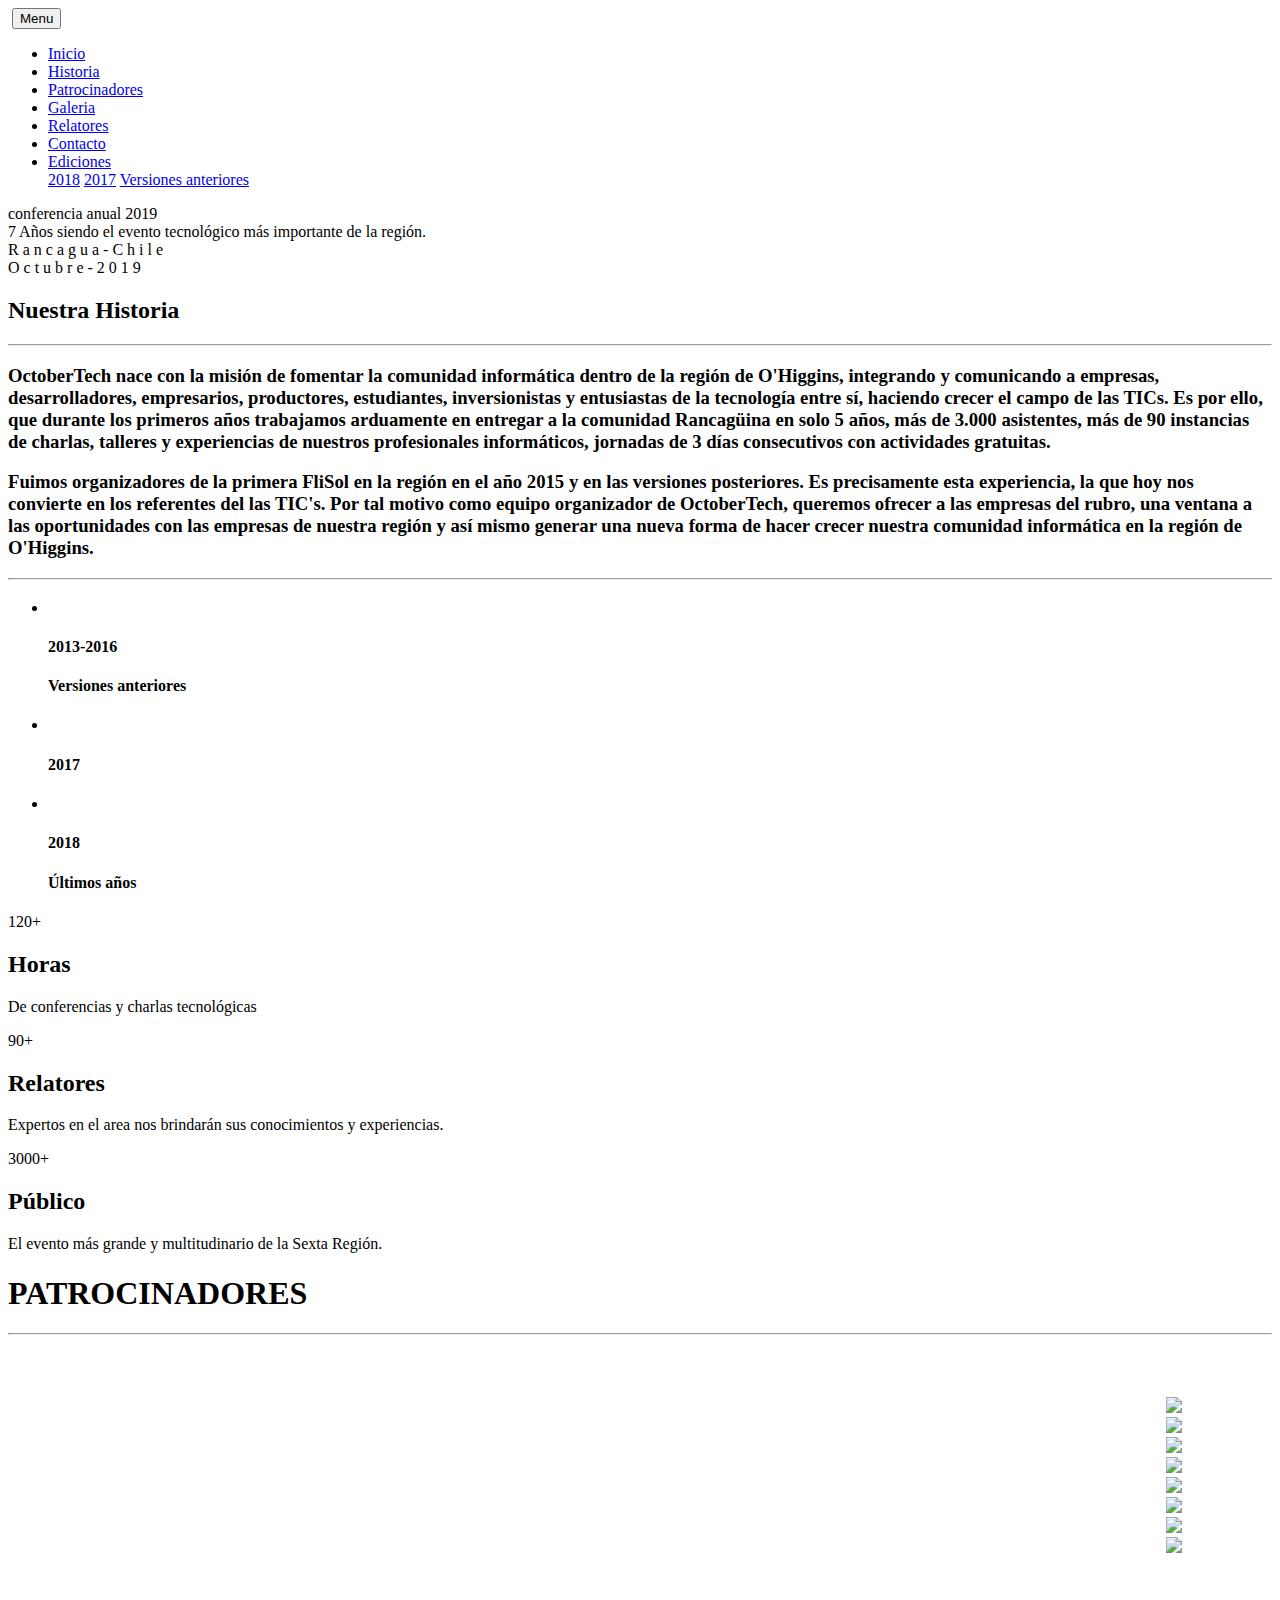
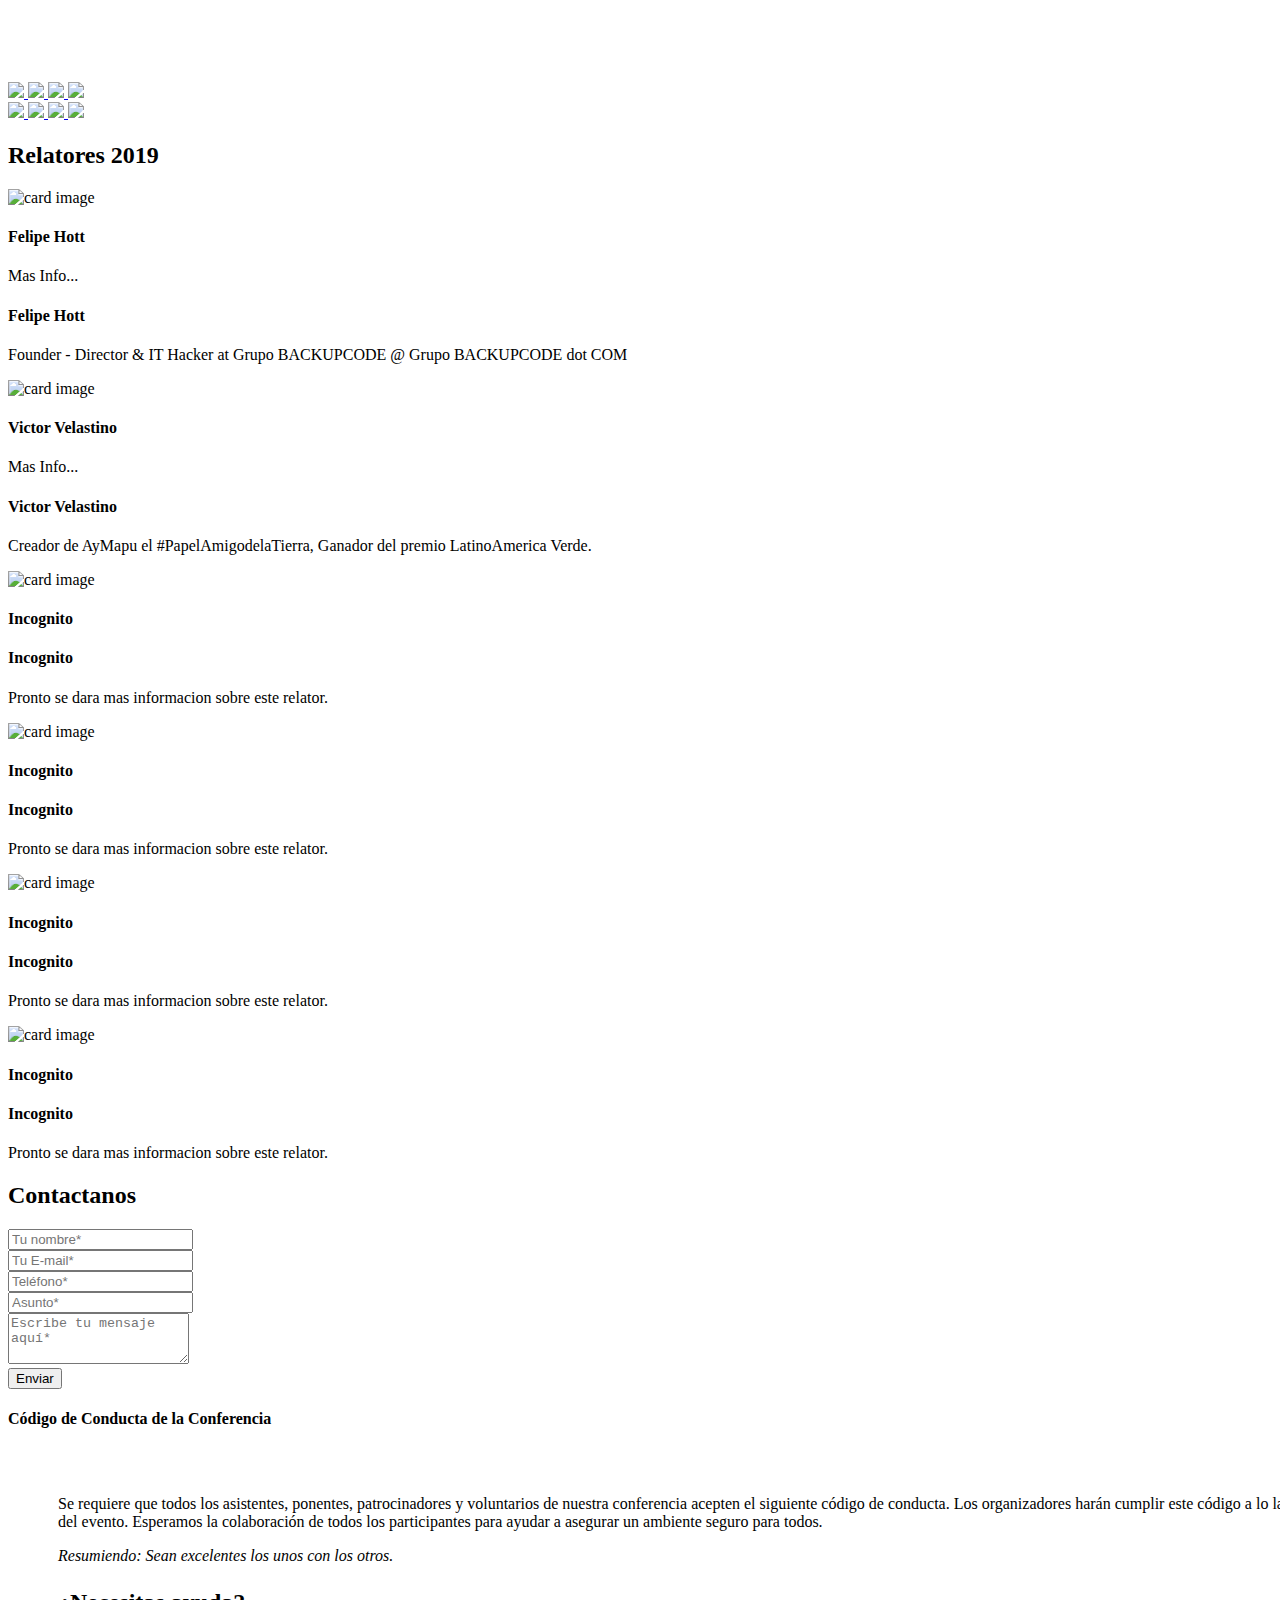
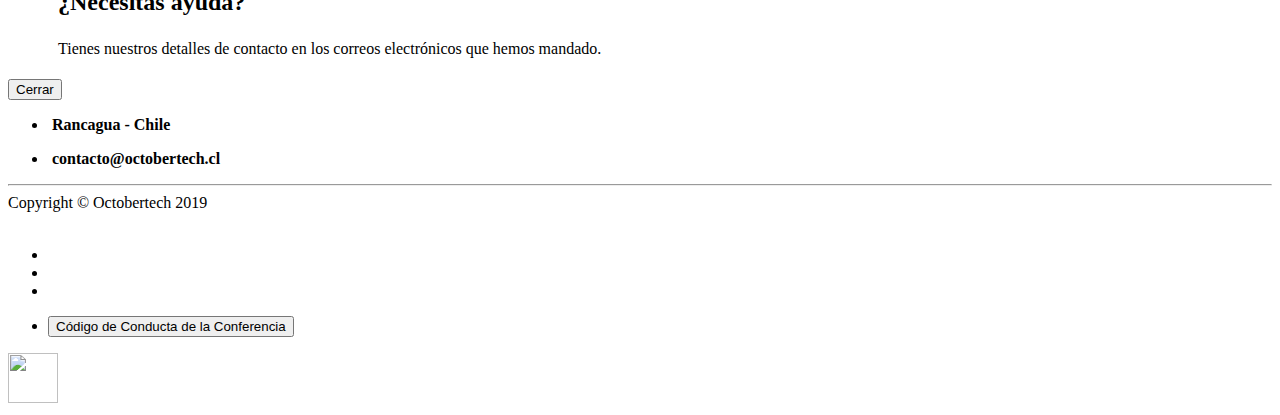
==== commit 28e020d9: "1.2 - Error de responsividad menor" ====
--- a/index.html
+++ b/index.html
@@ -8,9 +8,9 @@
   <meta name="description" content="">
   <meta name="author" content="">
   <meta http-equiv="X-UA-Compatible" content="IE=edge">
-    <meta name="viewport" content="width=device-width, initial-scale=1">
-
-  <title>Octobertech - 2019</title>
+  <meta name="viewport" content="width=device-width, initial-scale=1">
+
+  <title>Octobertech - Conferencia 2019</title>
 
   <!-- Bootstrap core CSS -->
   <link href="vendor/bootstrap/css/bootstrap.min.css" rel="stylesheet">
@@ -86,24 +86,21 @@
           <li class="nav-item">
             <a class="nav-link js-scroll-trigger" href="#team">Relatores</a>
           </li>
-          <!--<li class="nav-item dropdown">
+          <li class="nav-item">
+            <a class="nav-link js-scroll-trigger" href="#contact-form-section">Contacto</a>
+          </li>
+          <li class="nav-item dropdown">
             <a class="nav-link dropdown-toggle" href="#" id="navbarDropdown" role="button" data-toggle="dropdown"
               aria-haspopup="true" aria-expanded="false">
               Ediciones
             </a>
             <div class="dropdown-menu" aria-labelledby="navbarDropdown">
-              <a class="dropdown-item" href="#">Año 2018</a>
-              <a class="dropdown-item" href="#">Año 2017</a>
-              <a class="dropdown-item" href="#">Año 2016</a>
-              <a class="dropdown-item" href="#">Año 2015</a>
-              <a class="dropdown-item" href="#">Año 2014</a>
-              <a class="dropdown-item" href="#">Año 2013</a>
+              <a class="dropdown-item" href="2018.html">2018</a>
+              <a class="dropdown-item" href="2017.html">2017</a>
+              <a class="dropdown-item" href="versiones.html">Versiones anteriores</a>
               </div>
           </li>
-          -->
-          <li class="nav-item">
-            <a class="nav-link js-scroll-trigger" href="#contact-form-section">Contacto</a>
-          </li>
+          
         </ul>
       </div>
     </div>
@@ -156,12 +153,12 @@
           <ul class="timeline">
             <li>
               <div class="timeline-image">
-                <a href="2016.html"><img class="rounded-circle img-fluid" src="img/oct.jpg" alt=""></a>
+                <a href="versiones.html"><img class="rounded-circle img-fluid" src="img/oct.jpg" alt=""></a>
               </div>
               <div class="timeline-panel">
                 <div class="timeline-heading">
                   <h4>2013-2016</h4>
-                  <h4 class="subheading">Inicios</h4>
+                  <h4 class="subheading">Versiones anteriores</h4>
                 </div>
                 <div class="timeline-body">
                   <p class="text-muted"></p>
@@ -287,17 +284,19 @@
   <!-- Galeria -->
   <section class="bg-dark" style="color: white;" id="galeria">
       <div class="container">
-          <div class="col-12 text-center">
-              <h2 class="section-heading text-uppercase">Y esto es Octobertech</h2>
+          <div class="col-12 col-sm-12 text-center">
+              <h2 class="section-heading text-uppercase">Y esto es Octobertech!</h2>
               <h3 class="section-subheading text-muted"></h3>
               
-            </div>
+          </div>
+
+          
 
         
-          <!-- Button to Open the Modal -->
+        
 
           
-          <div class="container col-12 col-sm-12 text-center">
+        <div class="container col-12 col-sm-12 text-center">
             <div class="row">
               <a href="img/gallery/1.jpg" data-toggle="lightbox" data-gallery="example-gallery" class="col-sm-3">
                 <img src="img/gallery/1.jpg" class="img-fluid mb-2 marco3">
@@ -331,13 +330,15 @@
           <img src="img/gallery/2018/17.JPG" data-toggle="modal" data-target="#myModal3" style="max-width:600px; margin-bottom:30px " class="col-lg-6 img-thumbnail"></img>
                 -->
         </div>
+
+        
+        
           
           
             
           </div>
         
-          <!-- The Modal
-           -->
+          
           
   </section>
 
@@ -835,7 +836,7 @@
               </a>
             </li>
             <li class="list-inline-item">
-                <a href="https://www.youtube.com/channel/UCx1NN2E-6uAZFQEBAiyF2cg" target="_blank">
+                <a href="https://www.youtube.com/channel/UCSF1yewR7V0SHmr9bM2p81w/videos" target="_blank">
                   <i class="fab fa-youtube"></i>
                 </a>
               </li>
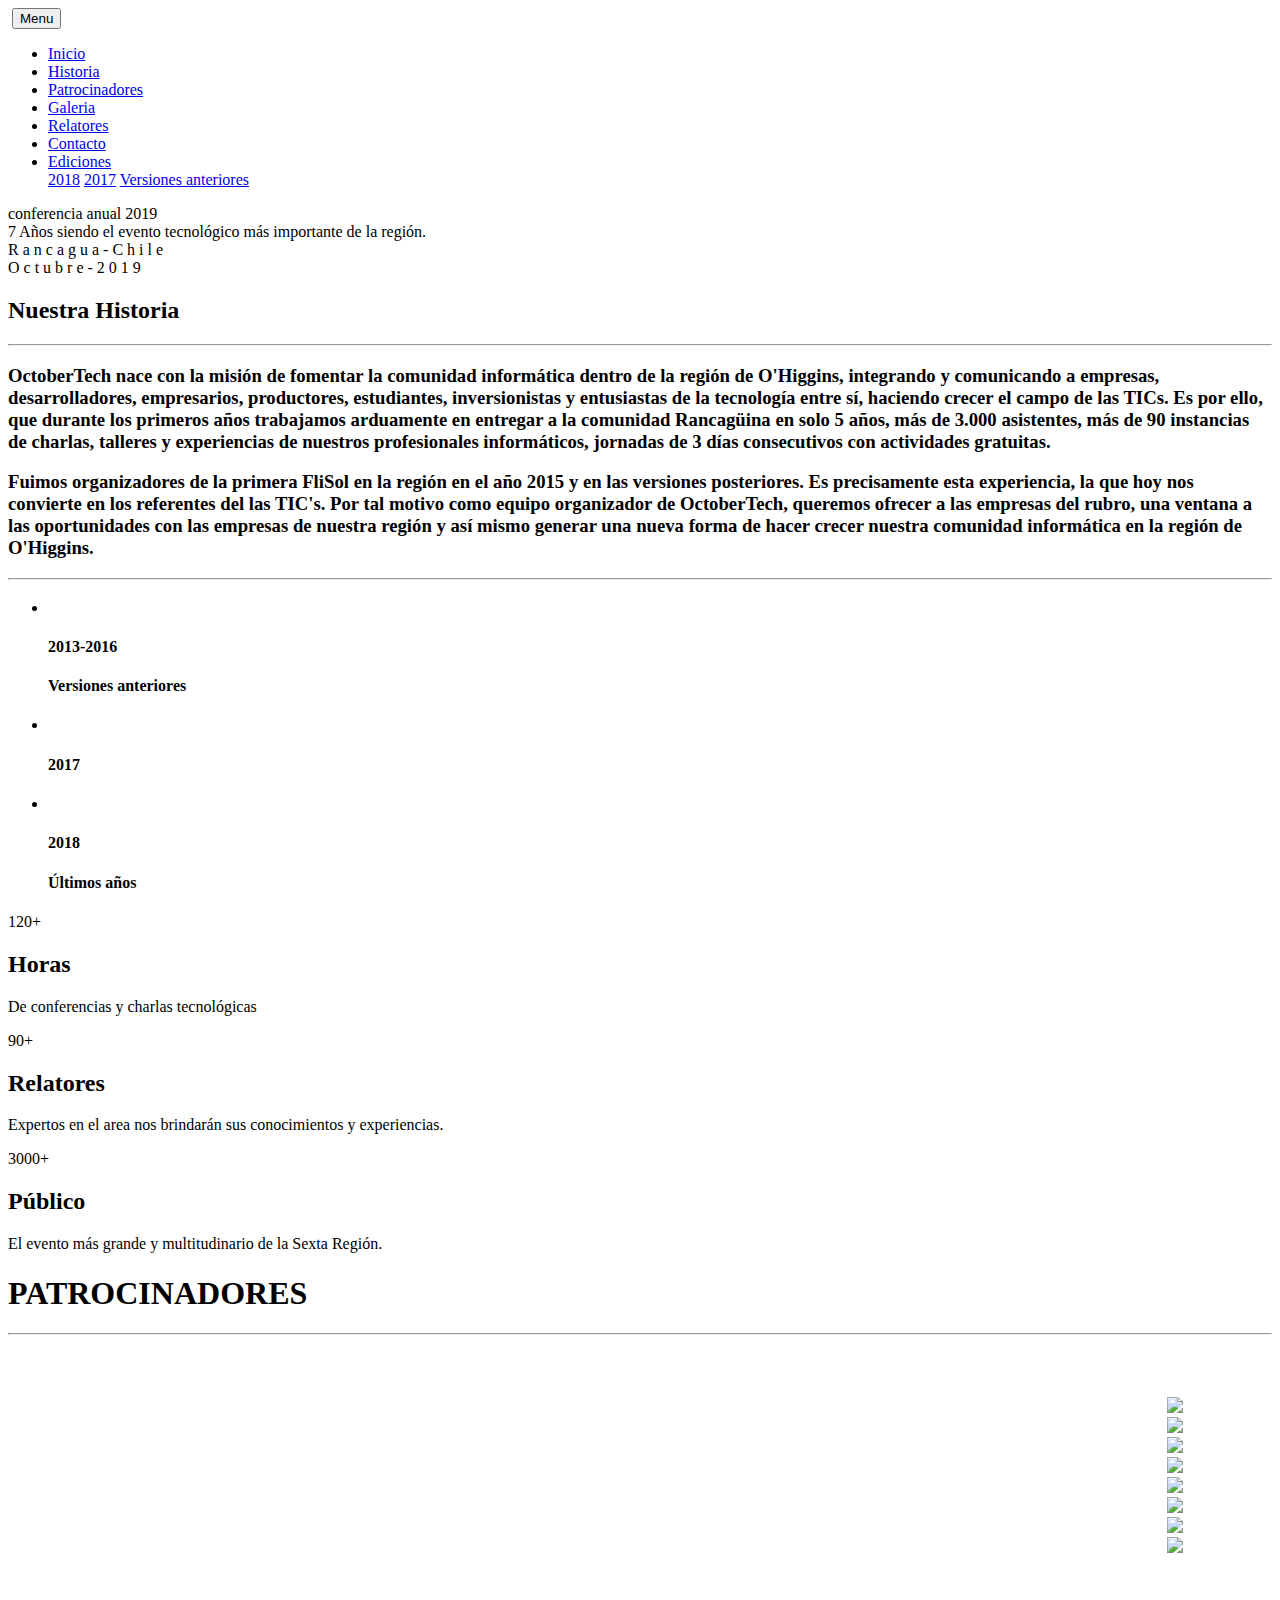
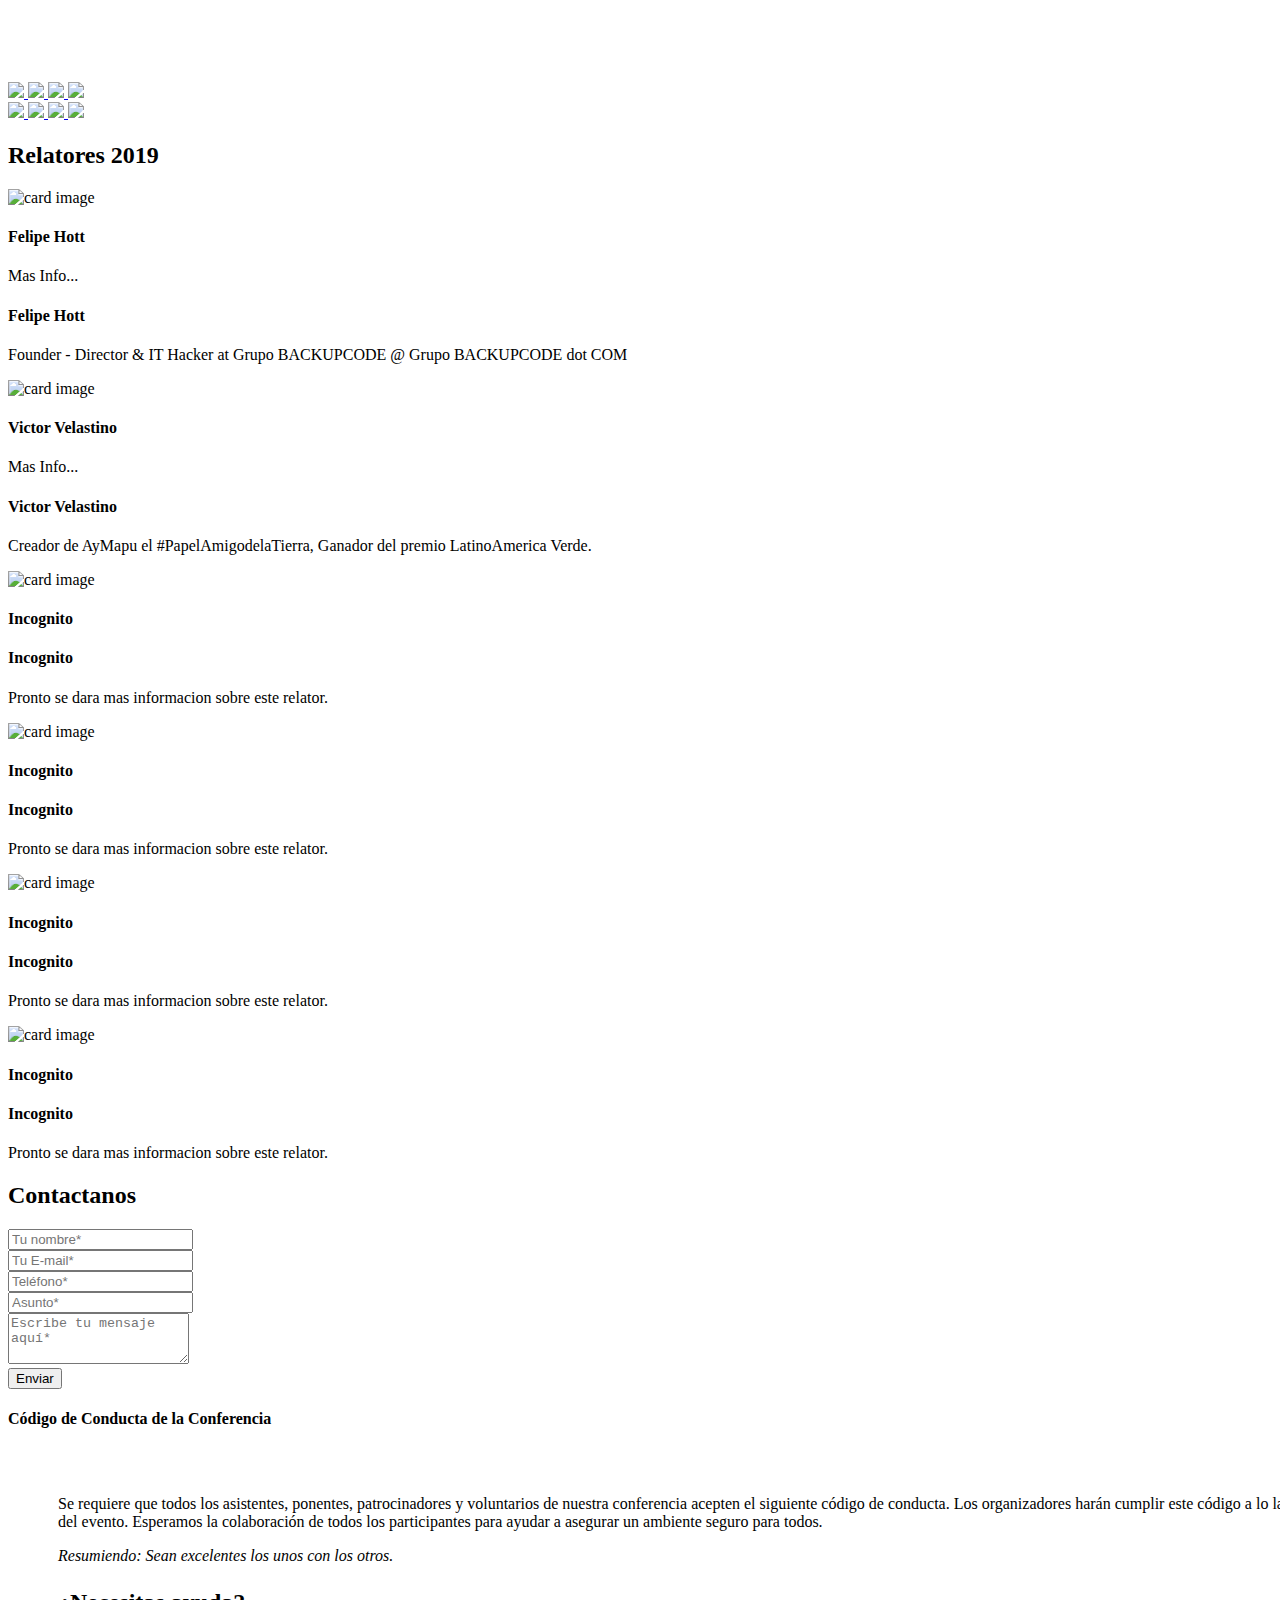
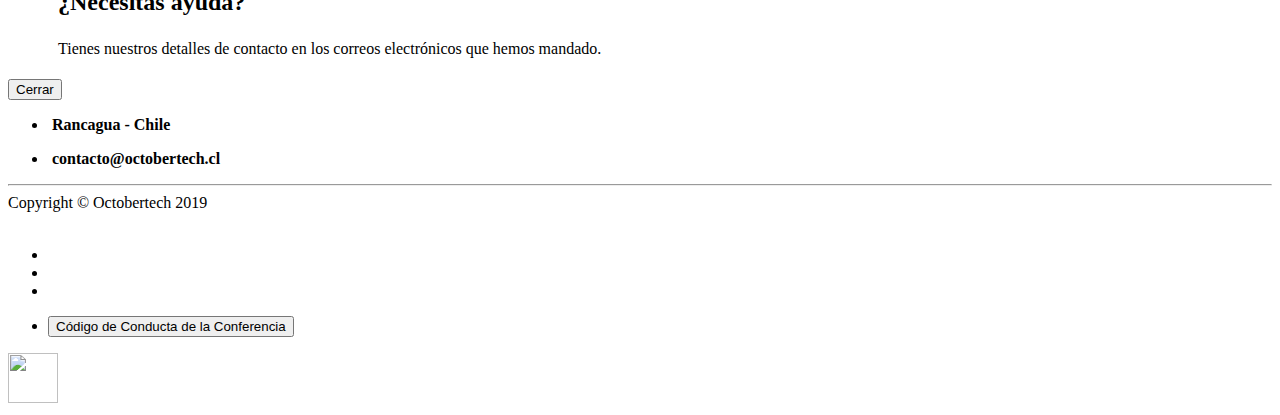
==== commit 8b56a587: "1.21 - Error de responsividad menor" ====
--- a/index.html
+++ b/index.html
@@ -284,12 +284,13 @@
   <!-- Galeria -->
   <section class="bg-dark" style="color: white;" id="galeria">
       <div class="container">
-          <div class="col-12 col-sm-12 text-center">
+        <div class="row">
+          <div class="col-lg-12 col-sm-12 text-center">
               <h2 class="section-heading text-uppercase">Y esto es Octobertech!</h2>
               <h3 class="section-subheading text-muted"></h3>
               
           </div>
-
+        </div>
           
 
         
